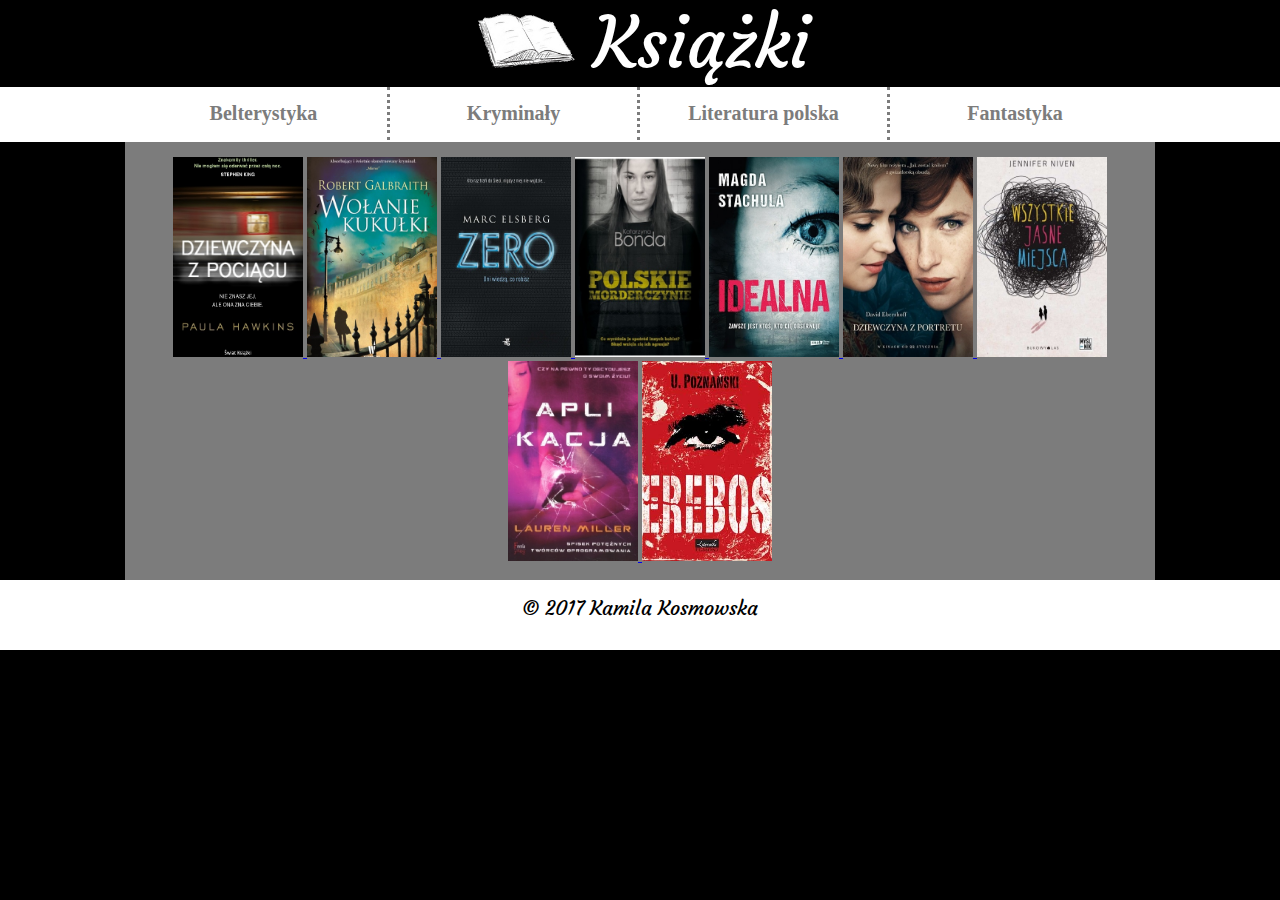
==== index.html @ 953c60f0 "Add files via upload" ====
<!DOCTYPE html>
<html lang="pl">
	<head>
		<meta charset="utf-8"/>
		<meta name="author" content="Kamila Kosmowska"/>
		<link rel="stylesheet" type="text/css" href="style.css"/>
		<link href="https://fonts.googleapis.com/css?family=Courgette" rel="stylesheet">
		<title> My website </title>
	</head>
	<body>
		<header>
			<div id="logo">
				<a href="index.html">
					<img src="img/book-icon.png" alt="logo"/>
					<span id="logo-text">Książki</span>
				</a>
			</div>
		</header>
		<nav>
			<ul id="category">
				<li>
					<h4>Belterystyka</h4>
					<ul class="books">
						<li>
							<a href="ksiazki/b1.html">Dziewczyna z portretu</a>
						</li>
						<li>
							<a href="ksiazki/b2.html">Wszystkie jasne miejscia</a>
						</li>
					</ul>
				</li>
				<li>
					<h4>Kryminały</h4>
					<ul class="books">
						<li>
							<a href="ksiazki/k1.html">Wołanie kukułki</a>
						</li>
						<li>
							<a href="ksiazki/k2.html">Dziewczyna z pociągu</a>
						</li>
						<li>
							<a href="ksiazki/k3.html">Zero</a>
						</li>
					</ul>
				</li>
				<li>
					<h4>Literatura polska</h4>
					<ul class="books">
						<li>
							<a href="ksiazki/p1.html">Polskie morderczynie</a>
						</li>
						<li>
							<a href="ksiazki/p2.html">Idealna</a>
						</li>
					</ul>
				</li>
				<li>
					<h4 class="no-border">Fantastyka</h4>
					<ul class="books">
						<li>
							<a href="ksiazki/f1.html">Aplikacja</a>
						</li>
						<li>
							<a href="ksiazki/f2.html">Erebos</a>
						</li>
					</ul>
				</li>
			</ul>
		</nav>
		<div id="main">
			<a href="ksiazki/k2.html">
				<img src="img/k2.jpg" alt="okładka" />
			</a>
			<a href="ksiazki/k1.html">
				<img src="img/k1.jpg" alt="okładka" />
			</a>
			<a href="ksiazki/k3.html">
				<img src="img/k3.jpg" alt="okładka" />
			</a>
			<a href="ksiazki/p1.html">
				<img src="img/p1.jpg" alt="okładka" />
			</a>
			<a href="ksiazki/p2.html">
				<img src="img/p2.jpg" alt="okładka" />
			</a>
			<a href="ksiazki/b1.html">
				<img src="img/b1.jpg" alt="okładka" />
			</a>
			<a href="ksiazki/b2.html">
				<img src="img/b2.jpg" alt="okładka" />
			</a>
			<a href="ksiazki/f1.html">
				<img src="img/f1.jpg" alt="okładka" />
			</a>
			<a href="ksiazki/f2.html">
				<img src="img/f2.jpg" alt="okładka" />
			</a>
		</div>
		<footer>© 2017 Kamila Kosmowska
		</footer>
		<script src="jquery-3.2.0.js"></script>
		<script src="app.js"></script>
	</body>
</html>
---- style.css ----
body
{
	background: #000;
	padding: 0;
	margin: 0;
}

header
{
	font-size: 60px;
}

header a
{
	text-decoration: none;
}

#logo
{
	margin: auto;
	text-align: center;
}
#logo img
{
	display: inline-block;
	height: 70px;
	vertical-align:middle;
}
#logo-text
{
	color: #fff;
	font-family: 'Courgette', cursive;
	font-size: 70px;
	vertical-align:middle;

}

nav
{
	width: 100%;
	height: 55px;
	background-color: #fff;
	text-align: center;
}

#category
{
	padding: 0;
	margin: auto;
	text-align: center;
	list-style-type: none;
	font-size: 18px;
	height: 35px;
	display: inline-block;
	text-align: center;
}



#category > li
{
	
	float: left;
	width: 250px;
	

}

#category > li > h4
{
	color: #7C7C7C;
	font-size: 20px;
	font-weight: bold;
	cursor: pointer;
	text-align: center;
	margin: 0;
	padding: 15px;
	border-right: 3px dotted #7C7C7C;
}
.no-border
{
	border-right: none !important;
}

#category > li a
{
	color: #7C7C7C;
	text-decoration: none;
	display: block;
	font-size: 20px;
	font-weight: bold;
	text-align: center;
}

#category> li > h4:hover
{
	letter-spacing: 2px;
}
.books> li > a:hover
{
	letter-spacing: 0px;
}

.books
{
	display: none;
}

.books > li
{
	position: relative;
	z-index: 100;
	list-style-type: none;
	padding: 0;
	margin: 0px -43px;
	height: 40px;
	border: none;
	background-color: #fff;
	width: 253px;
}
.books > li:last-child
{
	border-radius : 0 0 20px 20px;
}

.show
{
	display: block !important;
}



#content
{
	color: #fff;
	background: #7C7C7C;
	width: 1000px;
	margin: 0 auto;
	padding: 15px;
}
#content img
{
	width: 100px;
	height: 150px;
	float: left;
	margin: 15px;
}
#main
{
	color: #fff;
	background: #7C7C7C;
	width: 1000px;
	margin: 0 auto;
	padding: 15px;
	min-height: 400px;
	text-align: center;
}
#main img
{
	width: 130px;
	height: 200px;
	display: inline-block;
	margin: auto;
}

#buttons
{
	text-align: center;
}
.button
{
	display: inline-block;
	font-size: 25px;
	padding: 15px;
	font-family: 'Courgette', cursive;
	cursor: pointer;
}
.button:hover
{
	color: #000;
}

#article p
{
	font-size: 20px;
	text-indent: 30px;
	text-align: justify;
}

.no-display
{
	display: none;
}

.black
{
	color: #000 !important;
}

footer
{
	text-align: center;
	background-color: #fff;
	font-size: 20px;
	height: 55px;
	padding-top: 15px; 
	font-family: 'Courgette', cursive;
}

.sticky
{
	width: 100%;
	position: fixed;
	left: 0;
	top: 0;
	z-index: 100;
}
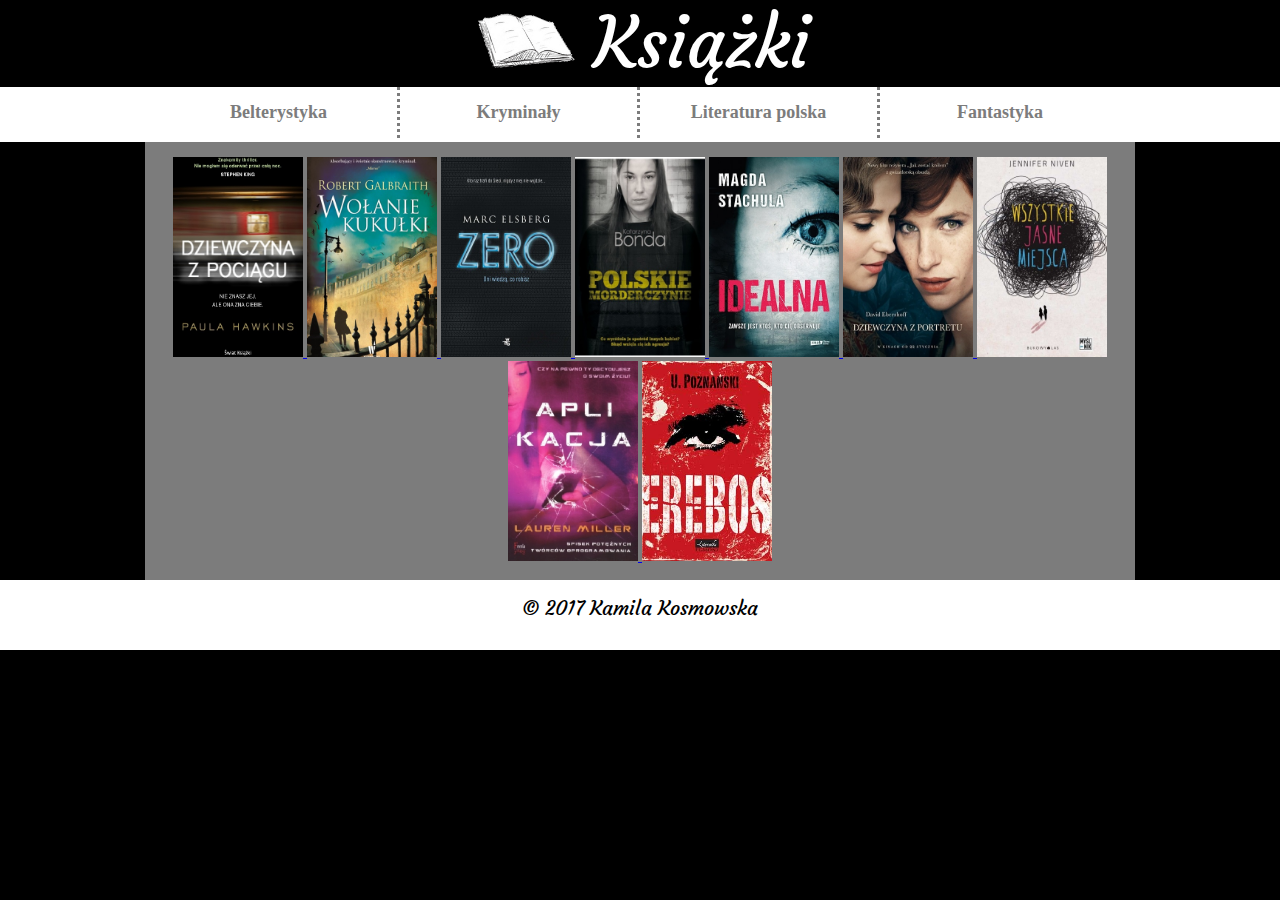
==== commit 010c69b5: "Add files via upload" ====
--- a/index.html
+++ b/index.html
@@ -19,7 +19,7 @@
 		<nav>
 			<ul id="category">
 				<li>
-					<h4>Belterystyka</h4>
+					<a href="#" class="menu">Belterystyka</a>
 					<ul class="books">
 						<li>
 							<a href="ksiazki/b1.html">Dziewczyna z portretu</a>
@@ -30,7 +30,7 @@
 					</ul>
 				</li>
 				<li>
-					<h4>Kryminały</h4>
+					<a href="#" class="menu">Kryminały</a>
 					<ul class="books">
 						<li>
 							<a href="ksiazki/k1.html">Wołanie kukułki</a>
@@ -44,7 +44,7 @@
 					</ul>
 				</li>
 				<li>
-					<h4>Literatura polska</h4>
+					<a href="#" class="menu">Literatura polska</a>
 					<ul class="books">
 						<li>
 							<a href="ksiazki/p1.html">Polskie morderczynie</a>
@@ -55,7 +55,7 @@
 					</ul>
 				</li>
 				<li>
-					<h4 class="no-border">Fantastyka</h4>
+					<a href="#" class="menu no-border">Fantastyka</a>
 					<ul class="books">
 						<li>
 							<a href="ksiazki/f1.html">Aplikacja</a>
--- a/style.css
+++ b/style.css
@@ -53,6 +53,7 @@
 	height: 35px;
 	display: inline-block;
 	text-align: center;
+	width: 75%;
 }
 
 
@@ -61,20 +62,20 @@
 {
 	
 	float: left;
-	width: 250px;
+	width: 25%;
 	
 
 }
 
-#category > li > h4
+#category > li > a
 {
 	color: #7C7C7C;
 	font-size: 20px;
 	font-weight: bold;
-	cursor: pointer;
+	text-decoration: none;
 	text-align: center;
 	margin: 0;
-	padding: 15px;
+	padding: 15px 0;
 	border-right: 3px dotted #7C7C7C;
 }
 .no-border
@@ -87,12 +88,13 @@
 	color: #7C7C7C;
 	text-decoration: none;
 	display: block;
-	font-size: 20px;
+	font-size: 1.000em;
 	font-weight: bold;
 	text-align: center;
-}
-
-#category> li > h4:hover
+	margin: 0;
+}
+
+#category> li > a:hover
 {
 	letter-spacing: 2px;
 }
@@ -104,6 +106,7 @@
 .books
 {
 	display: none;
+	width: 100%;
 }
 
 .books > li
@@ -116,7 +119,7 @@
 	height: 40px;
 	border: none;
 	background-color: #fff;
-	width: 253px;
+	width: 100%;
 }
 .books > li:last-child
 {
@@ -134,7 +137,7 @@
 {
 	color: #fff;
 	background: #7C7C7C;
-	width: 1000px;
+	width: 75%;
 	margin: 0 auto;
 	padding: 15px;
 }
@@ -149,7 +152,7 @@
 {
 	color: #fff;
 	background: #7C7C7C;
-	width: 1000px;
+	width: 75%;
 	margin: 0 auto;
 	padding: 15px;
 	min-height: 400px;
